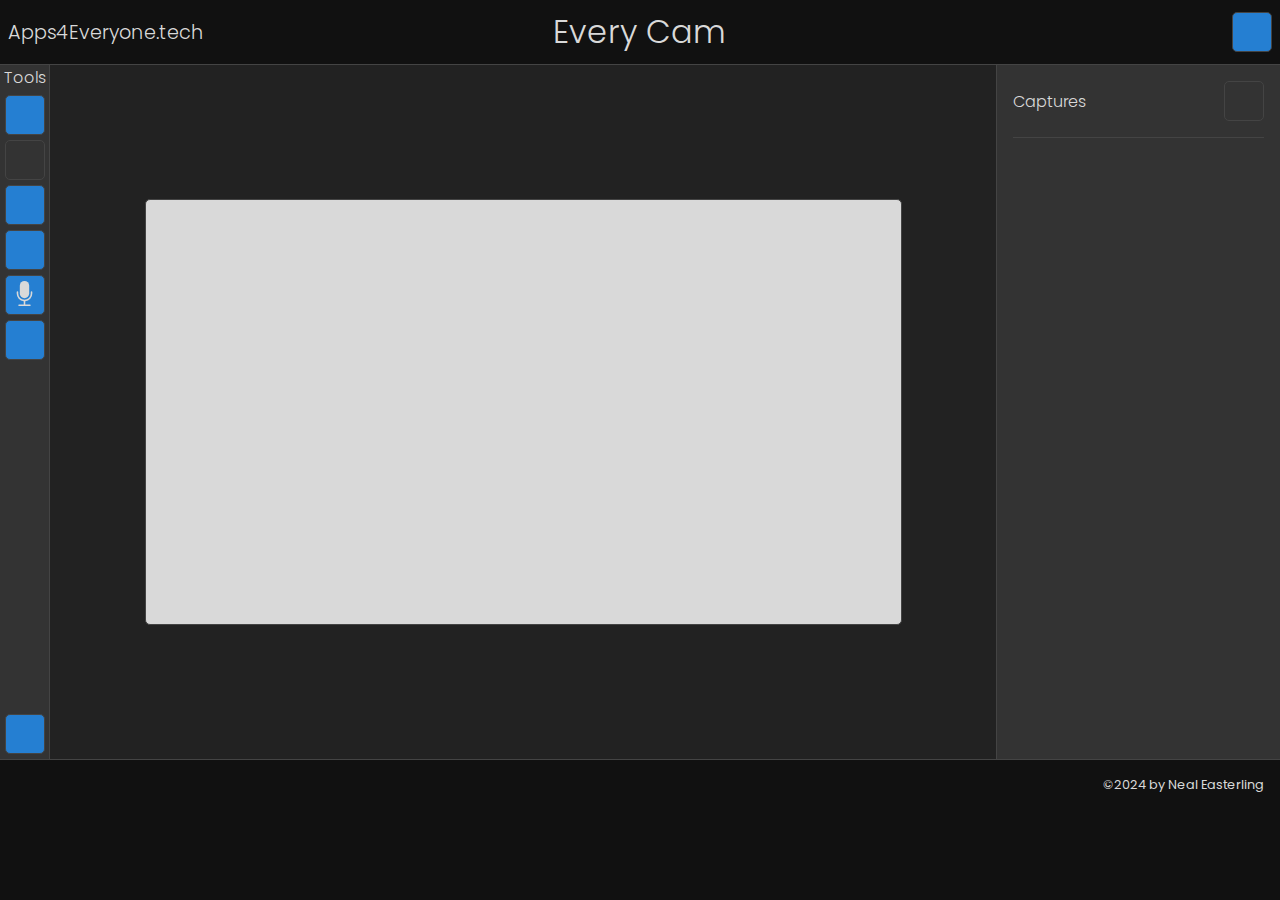
==== app.html @ 1ca3b722 "added clear cnavas button" ====
<!DOCTYPE html>
<html>
    <head>
        <meta charset="utf-8">
        <meta name="description" content="Every camera for everyone. Free online desktop recording app.  Screenshare recording, webcam overlay, inverted document camera, and screen capture - all in one free app.">
        <meta property="og:title" content="Every Cam | Free Online Desktop Recording App" >
        <meta property="og:url" content="https://apps4everyone.tech/everycam/">
        <meta property="og:description" content="Screenshare recording, webcam overlay, inverted document camera, and screen capture - all in one free app.">
        <meta property="og:image" content="https://apps4everyone.tech/everycam/images/ec-facebook-share.png">
        <meta name="twitter:card" content="summary_large_image">
        <meta name="twitter:title" content="Every Cam | Free Online Desktop Recording App">
        <meta name="twitter:url" content="https://apps4everyone.tech/everycam/">
        <meta name="twitter:description" content="Screenshare recording, webcam overlay, inverted document camera, and screen capture - all in one free app." >
        <meta name="twitter:image" content="https://apps4everyone.tech/everycam/images/ec-twitter-share.png">
        <!-- <meta name="viewport" content="width=device-width, initial-scale=1"> -->
        <title>Every Cam</title> 
        
        <!-- Analytics Google tag (gtag.js) -->
        <script async src="https://www.googletagmanager.com/gtag/js?id=G-QMKT7CYM8J"></script>
        <script>
        window.dataLayer = window.dataLayer || [];
        function gtag(){dataLayer.push(arguments);}
        gtag('js', new Date());

        gtag('config', 'G-QMKT7CYM8J');
        </script>
        <!--  Google Adsense Tag-->
        <script async src="https://pagead2.googlesyndication.com/pagead/js/adsbygoogle.js?client=ca-pub-9125251438066597" crossorigin="anonymous"></script>

        <link rel="stylesheet" href="./styles/everycam.css">
        <link rel="icon" href="https://apps4everyone.tech/img/Apps4logo.ico" sizes="any">
        <link rel="icon" href="https://apps4everyone.tech/img/Apps4Logo.svg" type="image/svg+xml"> 
    </head>
    <body>
        <header class="titleheader">
            <h2 class="align-left">Apps4Everyone.tech </h2>
            <h1 class="align-center">Every Cam</h1>
            <div class="fullscreen-container align-right">
                <button id="fullscreen-btn" class="btn fullscreen-btn"></button>
            </div>
            
        </header>
        <aside class="toolbar" id="toolbar">
            <!--All the tools and buttons to operate camera-->
            <h3>Tools</h3>
            <section class="tools-container">
                <button id="get-webcam" class="btn get-camera-btn"></button>
                <button id="invert-webcam" class="btn invert-camera-btn" disabled></button>
                <button id="get-display" class="btn get-display-btn"></button>
                <button id="take-photo" class="btn take-photo-btn"></button>
                <button id="get-mic" class="btn get-mic-btn"></button>
                <button id="record-video" class="btn record-video-btn"></button>
                <button id="whiteboard-tools-toggle" class="btn whiteboard-toggle-btn"></button>
            </section>
        </aside>
        <main id="main-container" class="main-container">
            <canvas id="main-canvas" class="main-canvas">
                <p>Update browser in order to use this Every Cam.</p>
            </canvas>
            <canvas id="whiteboard-canvas" class="whiteboard-canvas"></canvas>
            <section class="whiteboard-tools-container">
                <button id="pencil-tool" class="btn pencil-btn"></button>
                <button id="highlighter-tool" class="btn highlighter-btn"></button>
                <button id="square-tool" class="btn square-btn"></button>
                <button id="circle-tool" class="btn circle-btn"></button>
                <input type="color" id="color-select" class="btn color-btn">
                <select name="color-style-select" id="color-style-select" class="select-btn">
                    <option value="stroke">Stroke</option>
                    <option value="fill">Fill</option>
                </select>
                <select name="stroke-size-select" id="stroke-size-select" class="select-btn">
                    <option value="3">Small</option>
                    <option value="6">Medium</option>
                    <option value="9">Large</option>
                    <option value="12">XLarge</option>
                </select>
                <button id="clear-whiteboard" class="btn clear-whiteboard-btn"></button>
            </section>
        </main>
        <aside id="assets-bar" class="assets-bar">
            <!--All the photos and  videos captured by camera-->
            <section class="assets-title">
                <div class="assets-text-container align-left">
                    <h3>Captures</h3>
                </div>
                <div class="clear-container align-right">
                    <button id="clear-captures-btn" class="btn clear-captures-btn" disabled></button>
                </div>
            </section>
            <section id="captures-container" class="captures-container"></section>
        </aside>
        <footer class="main-footer">&copy;2024 by Neal Easterling</footer>
            <script async src="https://pagead2.googlesyndication.com/pagead/js/adsbygoogle.js?client=ca-pub-9125251438066597" crossorigin="anonymous"></script>
            <!-- EveryCamFooter -->
            <ins class="adsbygoogle"
                style="display:inline-block;width:728px;height:90px"
                data-ad-client="ca-pub-9125251438066597"
                data-ad-slot="1485272133"></ins>
            <script>
                (adsbygoogle = window.adsbygoogle || []).push({});
            </script>
        <script type="module" src="./everycam.js"></script> 
    </body>
</html>
---- styles/everycam.css ----
@import url('https://fonts.googleapis.com/css2?family=Poppins:ital,wght@0,100;0,200;0,300;0,400;0,500;0,600;0,700;0,800;0,900;1,100;1,200;1,300;1,400;1,500;1,600;1,700;1,800;1,900&display=swap');

:root{
  --clr-dark: #111;
  --clr-mid: #222;
  --clr-lite: #333;
  --clr-button: #555;
  --clr-button-border: #444;
  --clr-white: #d9d9d9;
  --clr-on: #C10940;
  --clr-on-hover: #1b5e9c;
  --clr-delete: #C10940;
  --clr-close: #D28325;
  --clr-available: #257FD2;

  --gap: 5px;
  --border-radius: 5px;
  --padding: 1rem;

  --border: 1px solid var(--clr-button-border);
}

*{
  margin: 0;
  padding: 0;
  box-sizing: border-box;
}

body{
  font-family: 'Poppins', sans-serif;
  background-color: var(--clr-dark);
  color: var(--clr-white);
  height: 100vh;
  display: grid;
  grid-template-columns: 50px 5fr 1.5fr;
  grid-template-rows: 0.5fr 8fr 0.5fr;
  grid-template-areas: 
    "header header header"
    "tools main assets"
    "footer footer footer";
}

header, footer{
  background-color: var(--clr-dark);
}

header{
  grid-area: header;
  display: grid;
  grid-template-columns: 1fr 1fr 1fr;
  padding: calc(var(--padding)/2);
  border-bottom: 1px solid var(--clr-button-border);
}

footer{
  grid-area: footer;
  text-align: right;
  font-size: 0.8rem;
  padding: var(--padding);
  border-top: var(--border);
}

aside{
  background-color: var(--clr-lite);
}

h1, h2, h3, h4{
  font-weight: 300;
}

h2{
  font-size: 1.2em;
}

h3{
  font-size: 1em;
}
h4{
  font-size: 0.8em;
}

.main-canvas{
    border: var(--border);
    border-radius: var(--border-radius);
    background-color: var(--clr-white);
    width: 80%;
    aspect-ratio: 16/9;
}

.whiteboard-canvas{
  position: absolute;
  z-index: 100;
  width: 80%;
  aspect-ratio: 16/9;
}

.fullscreen-container{
  display: flex;
  align-items: end;
  justify-content: center;
  gap: var(--gap);
}

.toolbar{
  grid-area: tools;
  display: flex;
  flex-direction: column;
  align-items: center;
  gap: var(--gap);
  border-right: var(--border);
}

.tools-container{
  position: relative;
  height: 100%;
  display: flex;
  flex-direction: column;
  align-items: center;
  gap: var(--gap);
}

.main-container{
  position: relative;
  grid-area: main;
  display: grid;
  place-items: center;
  background-color: var(--clr-mid);
}

.whiteboard-tools-container{
  --scale: 0;
  position: absolute;
  bottom: 5px;
  left: 5px;
  display: flex;
  align-items: center;
  gap: 5px;
  transform: scaleX(var(--scale));
  transform-origin: left center;
  transition: transform 300ms ease;
}

.whiteboard-tools-container.active{
  --scale: 1;
}

.assets-bar{
  grid-area: assets;
  padding: 1rem;
  border-left: var(--border);
  overflow-y: scroll;
  scrollbar-color: var(--clr-mid) var(--clr-dark);
  scrollbar-width: thin;
}

.assets-title{
  display: grid;
  grid-template-columns: 2fr 1fr;
}

.captures-container{
  margin-top: 1rem;
  border-top: var(--border);
  display: flex;
  flex-direction: column;
  gap: var(--gap);
}

.media-container{
  margin-top: 5px;
  padding: 5px;
  border-radius: var(--border-radius);
  border: var(--border);
}

.captures-container .media-container img {
  width: 100%;
}

.captures-container .media-container video{
 width: 100%;
 border-radius: var(--border-radius);
}

.media-container a {
  display: block;
  width: 100%;
  padding: 5px;
}

.btn{
  position: relative;
  display: grid;
  place-items: center; 
  background-color: var(--clr-available);
  color: var(--clr-white);
  border: var(--border);
  aspect-ratio: 1;
  width: 40px;
  border-radius: var(--border-radius);
  z-index: 100;
}

.btn:hover{
  background-color: var(--clr-lite);
}

.btn::after{
  position: absolute;
  left: 50px;
  width: max-content;
  padding: 0.5em;
  background-color: var(--clr-mid);
  border-radius: var(--border-radius);
  --scale: 0;
  transform: scale(var(--scale));
  transform-origin: left center;
  transition: transform 300ms 500ms ease;
}

.btn:hover::after{
  --scale: 1;
}

.btn:disabled{
  background-color: var(--clr-lite);
}

.btn.active{
  background-color: var(--clr-on) !important;
  border-color: var(--clr-white);
}

.btn.active:hover{
  background-color: var(--clr-on-hover);
}

.text-btn{
  text-decoration: none;
  text-align: center;
  color: var(--clr-white);
  background-color: var(--clr-available);
  border-radius: var(--border-radius);
  border: 1px solid var(--clr-white);
  transition: all 300ms;
}

.text-btn:hover{
  color: var(--clr-available);
  background-color: var(--clr-white);
  border-color: var(--clr-available);
}

.color-btn{
  border-radius: var(--border-radius);
  background-color: var(--clr-mid);
  color: var(--clr-white);
  height: 40px;
  padding: 3px;
}

.select-btn{
  background-color: var(--clr-mid);
  color: var(--clr-white);
  border-radius: 3px;
  border: var(--border);
  height: 40px;
  padding: 5px;
  text-align: center;
  font-size: 1.2rem;
}

.select-btn:hover{
  background-color: var(--clr-lite);
}

.select-btn:focus{
  outline: none;
}

.whiteboard-tools-container .btn{
  background-color: var(--clr-mid);
}

.whiteboard-tools-container .btn:hover{
    background-color: var(--clr-lite);
}

.whiteboard-tools-container label{
  margin-left: 5px;
}


.fullscreen-btn::before{
  content: url('../images/fullscreen.svg');
}

.fullscreen-btn::after{
  content: 'Enter Fullscreen';
  left: -125px;
  transform-origin: right center;
}

.get-camera-btn::before{
  content: url('../images/camera-on.svg');
}
.get-camera-btn::after{
  content: 'Toggle on Webcam';
}

.invert-camera-btn::before{
  content: url('../images/invert-camera.svg');
}

.invert-camera-btn::after{
  content: 'Invert Webcam for Text';
}

.get-display-btn::before{
  content: url('../images/display.svg');
}

.get-display-btn::after{
  content: 'Toggle Display Share';
}

.take-photo-btn::before{
  content: url('../images/camera-icon.svg');
}

.take-photo-btn::after{
  content: 'Take Screenshot';
}

.get-mic-btn::before{
  content: url('../images/mic-fill.svg');
}

.get-mic-btn::after{
  content: 'Toggle on Microphone';
}

.record-video-btn::before{
  content: url('../images/record.svg');
}

.record-video-btn::after{
  content: 'Toggle on Video Recording';
}

.clear-captures-btn::before{
  content: url('../images/remove-photo.svg');
} 

.clear-captures-btn::after{
  content: 'Remove Images and Videos';
  left: -200px;
  transform-origin: right center; 
}

.whiteboard-toggle-btn {
  position: absolute;
  bottom: 5px;
}

.whiteboard-toggle-btn::before{
  content: url('../images/pencil-sq-icon.svg');
}

.pencil-btn::before{
  content: url('../images/pencil-icon.svg');
} 

.highlighter-btn::before{
  content: url('../images/highlighter-icon.svg');
}

.square-btn::before{
  content: url('../images/square-icon.svg');
}

.circle-btn::before{
  content: url('../images/circle-icon.svg');
}

.clear-whiteboard-btn::before{
  content: url('../images/x-clear-icon.svg');
}

/* ==== Helpers ==== */

.align-right{
  align-self: center;
  justify-self: end;
}
.align-center{
  align-self: center;
  justify-self: center;
}
.align-left{
  align-self: center;
  justify-self: start;
}

.close:enabled{
  background-color: var(--clr-close);
}

.available:enabled{
  background-color: var(--clr-available);
}

.delete:enabled{
  background-color: var(--clr-delete);
}
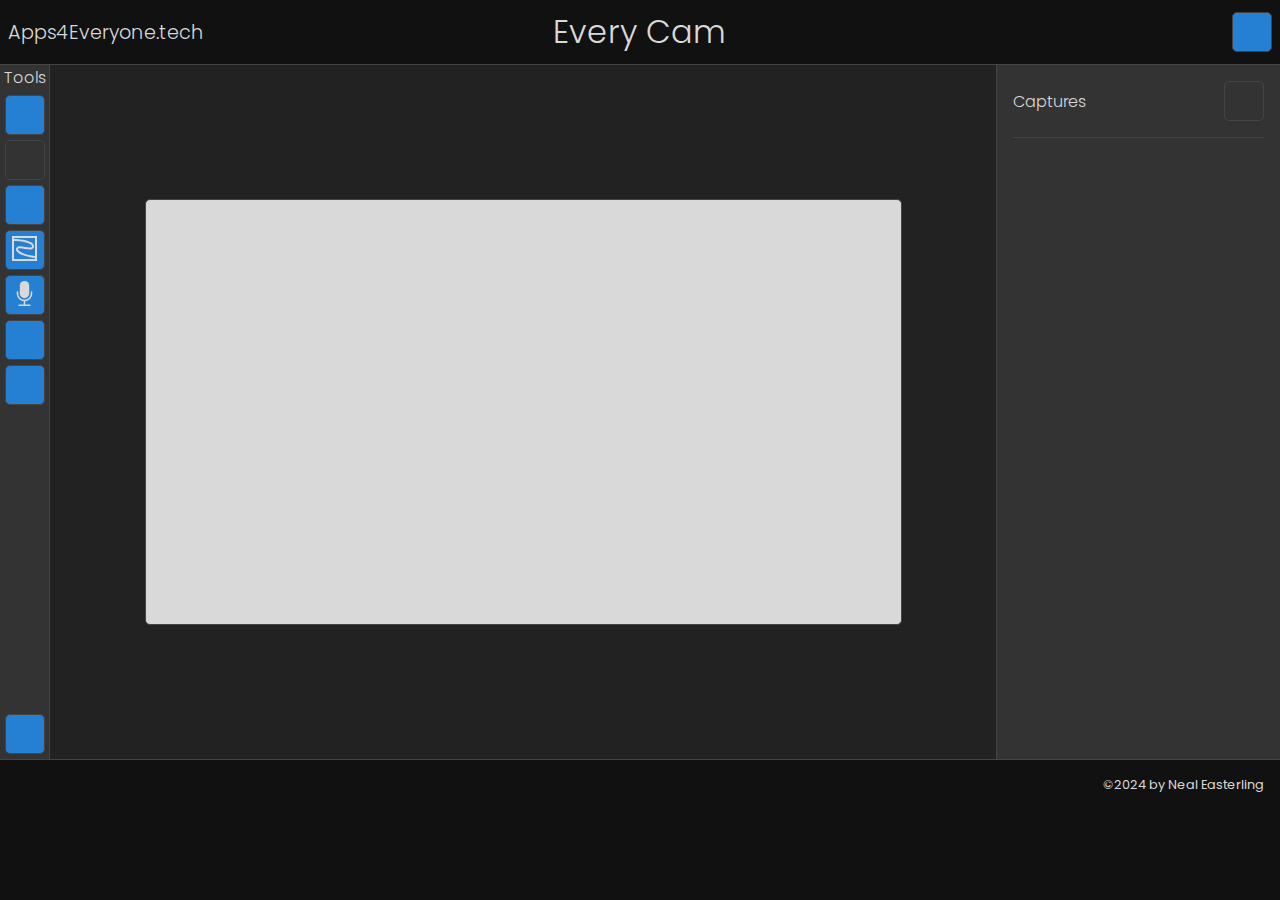
==== commit 4aa98650: "added whiteboard button and fixed all tooltips" ====
--- a/app.html
+++ b/app.html
@@ -36,7 +36,7 @@
             <h2 class="align-left">Apps4Everyone.tech </h2>
             <h1 class="align-center">Every Cam</h1>
             <div class="fullscreen-container align-right">
-                <button id="fullscreen-btn" class="btn fullscreen-btn"></button>
+                <button id="fullscreen-btn" class="btn fullscreen-btn tooltip-left"></button>
             </div>
             
         </header>
@@ -44,13 +44,14 @@
             <!--All the tools and buttons to operate camera-->
             <h3>Tools</h3>
             <section class="tools-container">
-                <button id="get-webcam" class="btn get-camera-btn"></button>
-                <button id="invert-webcam" class="btn invert-camera-btn" disabled></button>
-                <button id="get-display" class="btn get-display-btn"></button>
-                <button id="take-photo" class="btn take-photo-btn"></button>
-                <button id="get-mic" class="btn get-mic-btn"></button>
-                <button id="record-video" class="btn record-video-btn"></button>
-                <button id="whiteboard-tools-toggle" class="btn whiteboard-toggle-btn"></button>
+                <button id="get-webcam" class="btn get-camera-btn tooltip-right"></button>
+                <button id="invert-webcam" class="btn invert-camera-btn tooltip-right" disabled></button>
+                <button id="get-display" class="btn get-display-btn tooltip-right"></button>
+                <button id="make-whiteboard" class="btn make-whiteboard-btn tooltip-right"></button>
+                <button id="get-mic" class="btn get-mic-btn tooltip-right"></button>
+                <button id="take-photo" class="btn take-photo-btn tooltip-right"></button>
+                <button id="record-video" class="btn record-video-btn tooltip-right"></button>
+                <button id="whiteboard-tools-toggle" class="btn whiteboard-toggle-btn tooltip-top"></button>
             </section>
         </aside>
         <main id="main-container" class="main-container">
@@ -58,23 +59,32 @@
                 <p>Update browser in order to use this Every Cam.</p>
             </canvas>
             <canvas id="whiteboard-canvas" class="whiteboard-canvas"></canvas>
+            <section id="textbox-container" class="textbox-container">
+                <input type="text" name="onscreen-text" id="onscreen-text" />
+                <button id="text-place" class="btn text-place-btn tooltip-top">Place</button>
+            </section>
             <section class="whiteboard-tools-container">
-                <button id="pencil-tool" class="btn pencil-btn"></button>
-                <button id="highlighter-tool" class="btn highlighter-btn"></button>
-                <button id="square-tool" class="btn square-btn"></button>
-                <button id="circle-tool" class="btn circle-btn"></button>
-                <input type="color" id="color-select" class="btn color-btn">
-                <select name="color-style-select" id="color-style-select" class="select-btn">
-                    <option value="stroke">Stroke</option>
-                    <option value="fill">Fill</option>
-                </select>
-                <select name="stroke-size-select" id="stroke-size-select" class="select-btn">
-                    <option value="3">Small</option>
-                    <option value="6">Medium</option>
-                    <option value="9">Large</option>
-                    <option value="12">XLarge</option>
-                </select>
-                <button id="clear-whiteboard" class="btn clear-whiteboard-btn"></button>
+                <button id="pencil-tool" class="btn pencil-btn tooltip-top"></button>
+                <button id="text-tool" class="btn text-tool-btn tooltip-top"></button>
+                <button id="line-tool" class="btn line-btn tooltip-top"></button>
+                <button id="square-tool" class="btn square-btn tooltip-top"></button>
+                <button id="ellipse-tool" class="btn ellipse-btn tooltip-top"></button>
+                <input type="color" value="#257FD2" id="color-select" class="btn color-btn tooltip-top">
+                <div class="color-style-wrapper tooltip-top">
+                    <select name="color-style-select" id="color-style-select" class="select-btn color-select-btn">
+                        <option value="stroke">Stroke</option>
+                        <option value="fill">Fill</option>
+                    </select>
+                </div>
+                <div class="size-select-wrapper tooltip-top">
+                    <select name="stroke-size-select" id="stroke-size-select" class="select-btn size-select-btn">
+                        <option value="3">Small</option>
+                        <option value="6">Medium</option>
+                        <option value="9">Large</option>
+                        <option value="12">XLarge</option>
+                    </select>
+                </div>
+                <button id="clear-whiteboard" class="btn clear-whiteboard-btn tooltip-top"></button>
             </section>
         </main>
         <aside id="assets-bar" class="assets-bar">
@@ -84,7 +94,7 @@
                     <h3>Captures</h3>
                 </div>
                 <div class="clear-container align-right">
-                    <button id="clear-captures-btn" class="btn clear-captures-btn" disabled></button>
+                    <button id="clear-captures-btn" class="btn clear-captures-btn tooltip-left" disabled></button>
                 </div>
             </section>
             <section id="captures-container" class="captures-container"></section>
--- a/styles/everycam.css
+++ b/styles/everycam.css
@@ -92,6 +92,7 @@
   z-index: 100;
   width: 80%;
   aspect-ratio: 16/9;
+  border-radius: var(--border-radius);
 }
 
 .fullscreen-container{
@@ -127,7 +128,7 @@
   background-color: var(--clr-mid);
 }
 
-.whiteboard-tools-container{
+.whiteboard-tools-container, .textbox-container{
   --scale: 0;
   position: absolute;
   bottom: 5px;
@@ -143,6 +144,39 @@
 .whiteboard-tools-container.active{
   --scale: 1;
 }
+
+.textbox-container{
+  bottom: 50px;
+  left: 50px;
+  transition: bottom left;
+
+  input{
+    height: 25px;
+    width: 200px;
+    border-radius: var(--border-radius);
+    border: var(--border);
+    background-color: var(--clr-lite);
+    color: var(--clr-white);
+    padding: 0 5px;
+  }
+
+  input:focus{
+    outline: 1px solid var(--clr-available);
+  }
+
+  .text-place-btn{
+    height: 25px;
+    width: 75px;
+    font-weight: 700;
+    text-align: center;
+    background-color: var(--clr-on);
+  }
+}
+
+.textbox-container.active{
+  --scale: 1;
+}
+
 
 .assets-bar{
   grid-area: assets;
@@ -203,22 +237,48 @@
 
 .btn:hover{
   background-color: var(--clr-lite);
-}
-
-.btn::after{
+  cursor: pointer;
+}
+
+.tooltip-right,
+.tooltip-left,
+.tooltip-top{
+  position: relative;
+}
+
+.tooltip-right::after, 
+.tooltip-top::after, 
+.tooltip-left::after{
   position: absolute;
-  left: 50px;
   width: max-content;
   padding: 0.5em;
+  font-size: 1rem;
   background-color: var(--clr-mid);
   border-radius: var(--border-radius);
   --scale: 0;
   transform: scale(var(--scale));
+  transition: transform 300ms 500ms ease;
+}
+
+.tooltip-right::after{
+  left: 50px;
   transform-origin: left center;
-  transition: transform 300ms 500ms ease;
-}
-
-.btn:hover::after{
+}
+
+.tooltip-left::after{
+  left: -100px;
+  transform-origin: right center;
+}
+
+.tooltip-top::after{
+  top: -40px;
+  left: 0;
+  transform-origin: bottom left;
+}
+
+.tooltip-right:hover::after, 
+.tooltip-top:hover::after, 
+.tooltip-left:hover::after{
   --scale: 1;
 }
 
@@ -324,6 +384,14 @@
   content: 'Toggle Display Share';
 }
 
+.make-whiteboard-btn::before{
+  content: url('../images/whiteboard-icon.svg');
+}
+
+.make-whiteboard-btn::after{
+  content: 'Set Background to Whiteboard';
+}
+
 .take-photo-btn::before{
   content: url('../images/camera-icon.svg');
 }
@@ -367,24 +435,68 @@
   content: url('../images/pencil-sq-icon.svg');
 }
 
+.whiteboard-toggle-btn::after{
+  content: "Show Whiteboarding Tools";
+}
+
 .pencil-btn::before{
   content: url('../images/pencil-icon.svg');
+}
+
+.pencil-btn::after{
+  content: 'Pencil Tool';
 } 
 
-.highlighter-btn::before{
-  content: url('../images/highlighter-icon.svg');
+.text-tool-btn::before{
+  content: url('../images/text-icon.svg');
+}
+
+.text-tool-btn::after{
+  content: 'Text Tool';
+}
+
+.line-btn::before{
+  content: url('../images/line-tool.svg');
+}
+
+.line-btn::after{
+  content: 'Line Tool';
 }
 
 .square-btn::before{
   content: url('../images/square-icon.svg');
 }
 
-.circle-btn::before{
+.square-btn::after{
+  content: 'Square Shape Tool';
+}
+
+.ellipse-btn::before{
   content: url('../images/circle-icon.svg');
+}
+
+.ellipse-btn::after{
+  content: 'Ellipse Tool';
+}
+
+.color-btn::after{
+  content: 'Color Picker';
+}
+
+.color-style-wrapper::after{
+  content: 'Shape Style'
+}
+
+.size-select-wrapper::after{
+  content: 'Size Selector';
 }
 
 .clear-whiteboard-btn::before{
   content: url('../images/x-clear-icon.svg');
+}
+
+.clear-whiteboard-btn::after{
+  content: 'Clear Whiteboard';
 }
 
 /* ==== Helpers ==== */
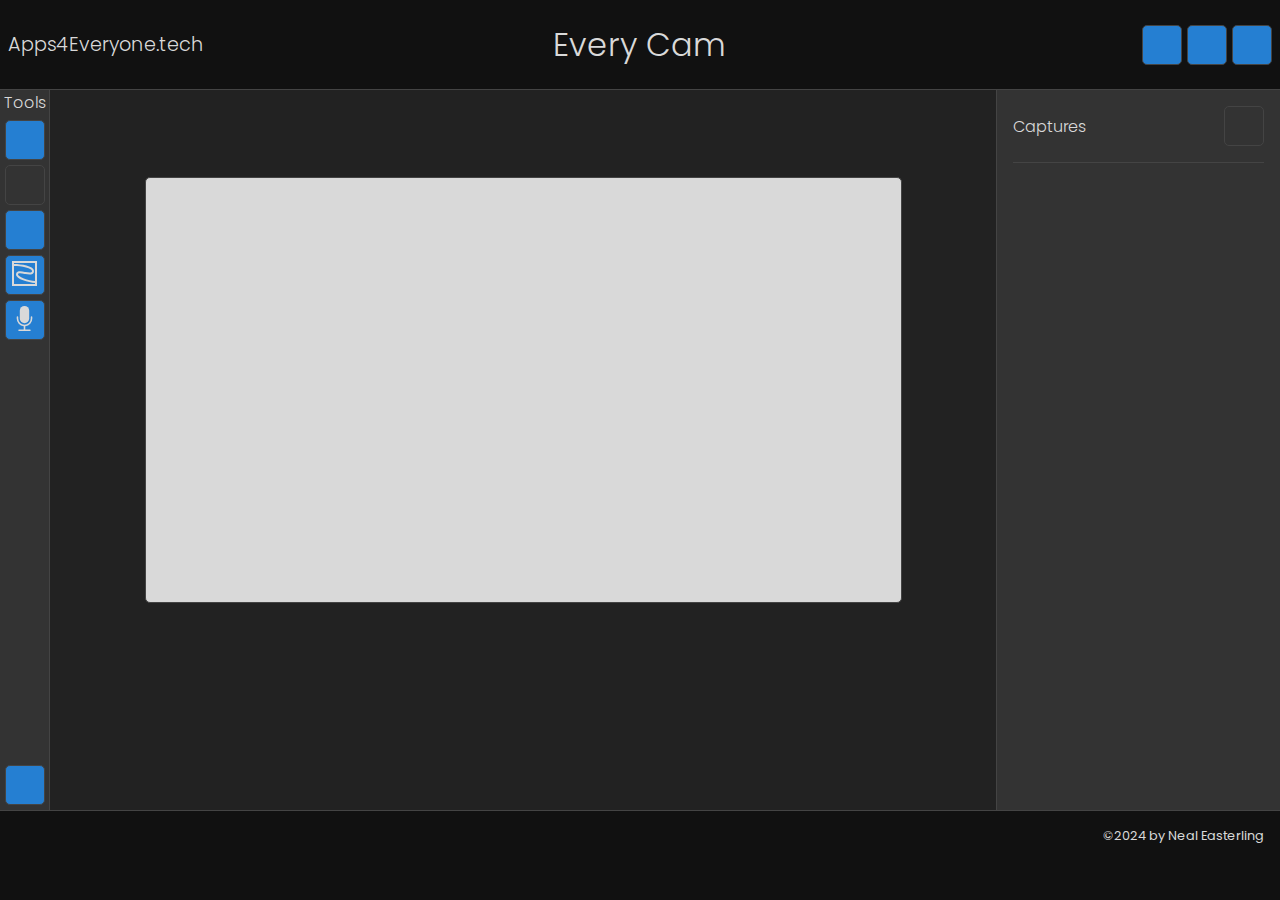
==== commit 76d4223a: "made adjustment to grid sizing" ====
--- a/app.html
+++ b/app.html
@@ -36,7 +36,9 @@
             <h2 class="align-left">Apps4Everyone.tech </h2>
             <h1 class="align-center">Every Cam</h1>
             <div class="fullscreen-container align-right">
-                <button id="fullscreen-btn" class="btn fullscreen-btn tooltip-left"></button>
+                <button id="fullscreen-btn" class="btn fullscreen-btn tooltip-bottom"></button>
+                <button id="take-photo" class="btn take-photo-btn tooltip-bottom"></button>
+                <button id="record-video" class="btn record-video-btn tooltip-bottom"></button> 
             </div>
             
         </header>
@@ -49,8 +51,7 @@
                 <button id="get-display" class="btn get-display-btn tooltip-right"></button>
                 <button id="make-whiteboard" class="btn make-whiteboard-btn tooltip-right"></button>
                 <button id="get-mic" class="btn get-mic-btn tooltip-right"></button>
-                <button id="take-photo" class="btn take-photo-btn tooltip-right"></button>
-                <button id="record-video" class="btn record-video-btn tooltip-right"></button>
+                
                 <button id="whiteboard-tools-toggle" class="btn whiteboard-toggle-btn tooltip-top"></button>
             </section>
         </aside>
@@ -59,33 +60,36 @@
                 <p>Update browser in order to use this Every Cam.</p>
             </canvas>
             <canvas id="whiteboard-canvas" class="whiteboard-canvas"></canvas>
-            <section id="textbox-container" class="textbox-container">
-                <input type="text" name="onscreen-text" id="onscreen-text" />
-                <button id="text-place" class="btn text-place-btn tooltip-top">Place</button>
-            </section>
-            <section class="whiteboard-tools-container">
-                <button id="pencil-tool" class="btn pencil-btn tooltip-top"></button>
-                <button id="text-tool" class="btn text-tool-btn tooltip-top"></button>
-                <button id="line-tool" class="btn line-btn tooltip-top"></button>
-                <button id="square-tool" class="btn square-btn tooltip-top"></button>
-                <button id="ellipse-tool" class="btn ellipse-btn tooltip-top"></button>
-                <input type="color" value="#257FD2" id="color-select" class="btn color-btn tooltip-top">
-                <div class="color-style-wrapper tooltip-top">
-                    <select name="color-style-select" id="color-style-select" class="select-btn color-select-btn">
-                        <option value="stroke">Stroke</option>
-                        <option value="fill">Fill</option>
-                    </select>
-                </div>
-                <div class="size-select-wrapper tooltip-top">
-                    <select name="stroke-size-select" id="stroke-size-select" class="select-btn size-select-btn">
-                        <option value="3">Small</option>
-                        <option value="6">Medium</option>
-                        <option value="9">Large</option>
-                        <option value="12">XLarge</option>
-                    </select>
-                </div>
-                <button id="clear-whiteboard" class="btn clear-whiteboard-btn tooltip-top"></button>
-            </section>
+            <div class="whiteboard-tools-wrapper">
+                <section id="textbox-container" class="textbox-container">
+                    <input type="text" name="onscreen-text" id="onscreen-text" />
+                    <button id="text-place" class="btn text-place-btn tooltip-top">Place</button>
+                </section>
+                <section class="whiteboard-tools-container">
+                    <button id="pencil-tool" class="btn pencil-btn tooltip-top"></button>
+                    <button id="text-tool" class="btn text-tool-btn tooltip-top"></button>
+                    <button id="line-tool" class="btn line-btn tooltip-top"></button>
+                    <button id="square-tool" class="btn square-btn tooltip-top"></button>
+                    <button id="ellipse-tool" class="btn ellipse-btn tooltip-top"></button>
+                    <input type="color" value="#257FD2" id="color-select" class="btn color-btn tooltip-top">
+                    <div class="color-style-wrapper tooltip-top">
+                        <select name="color-style-select" id="color-style-select" class="select-btn color-select-btn">
+                            <option value="stroke">Stroke</option>
+                            <option value="fill">Fill</option>
+                        </select>
+                    </div>
+                    <div class="size-select-wrapper tooltip-top">
+                        <select name="stroke-size-select" id="stroke-size-select" class="select-btn size-select-btn">
+                            <option value="3">Small</option>
+                            <option value="6">Medium</option>
+                            <option value="9">Large</option>
+                            <option value="12">XLarge</option>
+                        </select>
+                    </div>
+                    <button id="clear-whiteboard" class="btn clear-whiteboard-btn tooltip-top"></button>
+                </section>
+            </div>
+            
         </main>
         <aside id="assets-bar" class="assets-bar">
             <!--All the photos and  videos captured by camera-->
@@ -94,21 +98,13 @@
                     <h3>Captures</h3>
                 </div>
                 <div class="clear-container align-right">
-                    <button id="clear-captures-btn" class="btn clear-captures-btn tooltip-left" disabled></button>
+                    <button id="clear-captures-btn" class="btn clear-captures-btn tooltip-bottom" disabled></button>
                 </div>
             </section>
             <section id="captures-container" class="captures-container"></section>
         </aside>
         <footer class="main-footer">&copy;2024 by Neal Easterling</footer>
-            <script async src="https://pagead2.googlesyndication.com/pagead/js/adsbygoogle.js?client=ca-pub-9125251438066597" crossorigin="anonymous"></script>
-            <!-- EveryCamFooter -->
-            <ins class="adsbygoogle"
-                style="display:inline-block;width:728px;height:90px"
-                data-ad-client="ca-pub-9125251438066597"
-                data-ad-slot="1485272133"></ins>
-            <script>
-                (adsbygoogle = window.adsbygoogle || []).push({});
-            </script>
+            
         <script type="module" src="./everycam.js"></script> 
     </body>
 </html>--- a/styles/everycam.css
+++ b/styles/everycam.css
@@ -32,8 +32,8 @@
   color: var(--clr-white);
   height: 100vh;
   display: grid;
-  grid-template-columns: 50px 5fr 1.5fr;
-  grid-template-rows: 0.5fr 8fr 0.5fr;
+  grid-template-columns: 50px minmax(505px, 5fr) minmax(170px, 1.5fr);
+  grid-template-rows: minmax(60px, 10%) 80% minmax(40px, 10%);
   grid-template-areas: 
     "header header header"
     "tools main assets"
@@ -103,6 +103,7 @@
 }
 
 .toolbar{
+  position: relative;
   grid-area: tools;
   display: flex;
   flex-direction: column;
@@ -125,16 +126,20 @@
   grid-area: main;
   display: grid;
   place-items: center;
+  grid-template-rows: 5fr 1fr;
   background-color: var(--clr-mid);
+}
+
+.whiteboard-tools-wrapper{
+  width: 100%;
 }
 
 .whiteboard-tools-container, .textbox-container{
   --scale: 0;
-  position: absolute;
-  bottom: 5px;
-  left: 5px;
+  width: 100%;
+  padding: 5px 0px 0px 7px;
   display: flex;
-  align-items: center;
+  justify-content: flex-start;
   gap: 5px;
   transform: scaleX(var(--scale));
   transform-origin: left center;
@@ -146,9 +151,8 @@
 }
 
 .textbox-container{
-  bottom: 50px;
-  left: 50px;
-  transition: bottom left;
+  padding-left: 50px;
+  transform-origin: bottom left;
 
   input{
     height: 25px;
@@ -183,13 +187,14 @@
   padding: 1rem;
   border-left: var(--border);
   overflow-y: scroll;
+  overflow-x: auto;
   scrollbar-color: var(--clr-mid) var(--clr-dark);
   scrollbar-width: thin;
 }
 
 .assets-title{
-  display: grid;
-  grid-template-columns: 2fr 1fr;
+  display: flex;
+  justify-content: space-between;
 }
 
 .captures-container{
@@ -248,11 +253,13 @@
 
 .tooltip-right::after, 
 .tooltip-top::after, 
-.tooltip-left::after{
+.tooltip-left::after, 
+.tooltip-bottom::after{
   position: absolute;
+  z-index: 101;
   width: max-content;
   padding: 0.5em;
-  font-size: 1rem;
+  font-size: 0.75rem;
   background-color: var(--clr-mid);
   border-radius: var(--border-radius);
   --scale: 0;
@@ -266,7 +273,7 @@
 }
 
 .tooltip-left::after{
-  left: -100px;
+  right: 50px;
   transform-origin: right center;
 }
 
@@ -276,9 +283,16 @@
   transform-origin: bottom left;
 }
 
+.tooltip-bottom::after{
+  bottom: -40px;
+  right: 0;
+  transform-origin: top right;
+}
+
 .tooltip-right:hover::after, 
 .tooltip-top:hover::after, 
-.tooltip-left:hover::after{
+.tooltip-left:hover::after, 
+.tooltip-bottom:hover::after{
   --scale: 1;
 }
 
@@ -357,8 +371,6 @@
 
 .fullscreen-btn::after{
   content: 'Enter Fullscreen';
-  left: -125px;
-  transform-origin: right center;
 }
 
 .get-camera-btn::before{
@@ -420,10 +432,12 @@
   content: url('../images/remove-photo.svg');
 } 
 
+.clear-captures-btn{
+  z-index: 99;
+}
+
 .clear-captures-btn::after{
   content: 'Remove Images and Videos';
-  left: -200px;
-  transform-origin: right center; 
 }
 
 .whiteboard-toggle-btn {
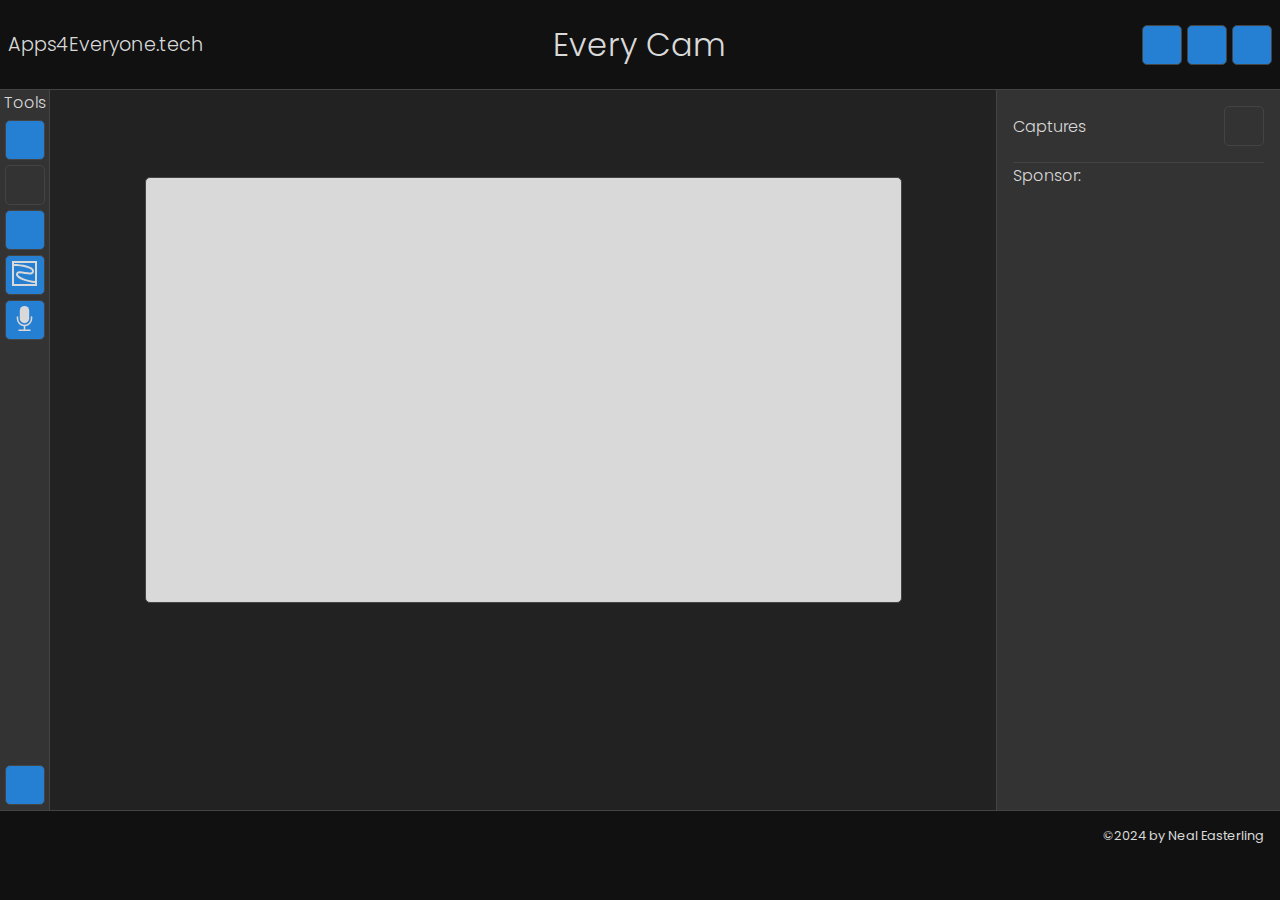
==== commit 62ab9c0c: "added an eraser tool" ====
--- a/app.html
+++ b/app.html
@@ -24,8 +24,6 @@
 
         gtag('config', 'G-QMKT7CYM8J');
         </script>
-        <!--  Google Adsense Tag-->
-        <script async src="https://pagead2.googlesyndication.com/pagead/js/adsbygoogle.js?client=ca-pub-9125251438066597" crossorigin="anonymous"></script>
 
         <link rel="stylesheet" href="./styles/everycam.css">
         <link rel="icon" href="https://apps4everyone.tech/img/Apps4logo.ico" sizes="any">
@@ -67,6 +65,7 @@
                 </section>
                 <section class="whiteboard-tools-container">
                     <button id="pencil-tool" class="btn pencil-btn tooltip-top"></button>
+                    <button id="eraser-tool" class="btn eraser-btn tooltip-top"></button>
                     <button id="text-tool" class="btn text-tool-btn tooltip-top"></button>
                     <button id="line-tool" class="btn line-btn tooltip-top"></button>
                     <button id="square-tool" class="btn square-btn tooltip-top"></button>
@@ -102,6 +101,9 @@
                 </div>
             </section>
             <section id="captures-container" class="captures-container"></section>
+            <section id="ad-container" class="ad-container">
+                <h3>Sponsor:</h3>
+            </section>
         </aside>
         <footer class="main-footer">&copy;2024 by Neal Easterling</footer>
             
--- a/styles/everycam.css
+++ b/styles/everycam.css
@@ -203,6 +203,10 @@
   display: flex;
   flex-direction: column;
   gap: var(--gap);
+}
+
+.ad-container{
+  width: 100%;
 }
 
 .media-container{
@@ -459,7 +463,15 @@
 
 .pencil-btn::after{
   content: 'Pencil Tool';
-} 
+}
+
+.eraser-btn::before{
+  content: url('../images/eraser-icon.svg');
+}
+
+.eraser-btn::after{
+  content: 'Eraser Tool';
+}
 
 .text-tool-btn::before{
   content: url('../images/text-icon.svg');
